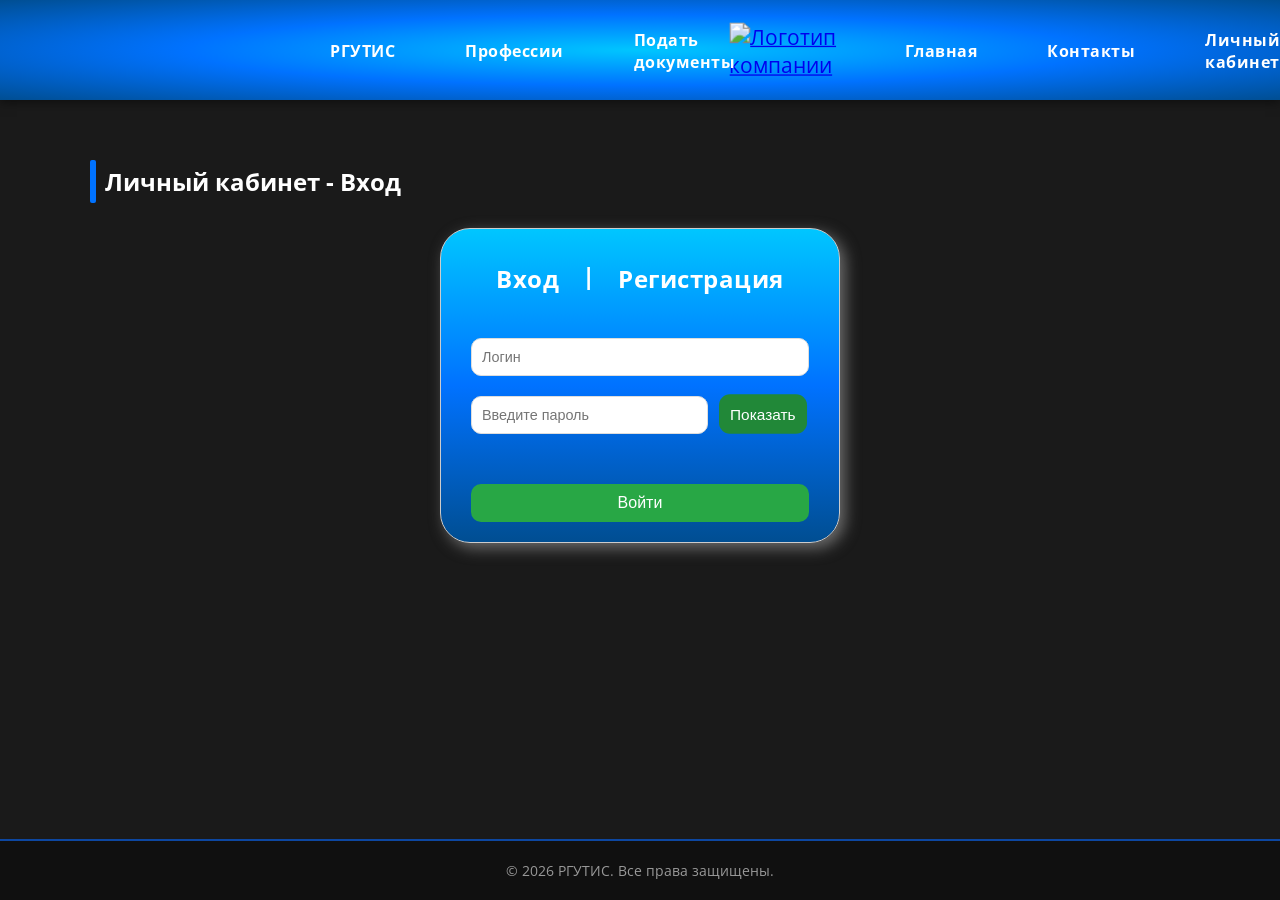
==== login.html @ 139416d2 "Много изменений" ====
<!DOCTYPE html>
<html lang="ru">
<head>
    <meta charset="UTF-8">
    <meta name="viewport" content="width=device-width, initial-scale=1.0">
    <title>Личный кабинет | Вход</title>
    <link rel="stylesheet" href="CSS/login.css">
    <link href="https://fonts.googleapis.com/css2?family=Open+Sans:wght@400;700&display=swap" rel="stylesheet">
    <link rel="icon" href="photo/logo.ico" type="image/x-icon">
</head>
<body>
    
    <section class="main-menu-nice">
        <header class="main-menu">
            <div class="header-content">
                <div class="nav-container">
                    <nav class="nav-left">
                        <a href="rgutis.html">РГУТИС</a>
                        <a href="professi.html">Профессии</a>
                        <a href="documents.html">Подать документы</a>
                    </nav>
                </div>

                    <a href="index.html"><img src="photo/logo.png" alt="Логотип компании"></a>

                <div class="nav-container">
                    <nav class="nav-right">
                        <a href="index.html">Главная</a>
                        <a href="contacts.html">Контакты</a>
                        <a href="login.html">Личный кабинет</a>
                    </nav>
                </div>

                <!-- ДОДЕЛАТЬ ВХОД | РЕГИСТРАЦИЯ И СМЕНИТЬ ВЕЗДЕ ШАПКИ!!!!! -->
                <div class="login-mainheader">
                    <div class="login-header">
                        <a class="login-header_1" href="login.html">Вход</a>
                        <a href="register.html">Регистрация</a>
                    </div>
                </div>
            </div>

        </header>   
    </section>

    <main>

        <section class="section-contact">

            <div class="text-contacts">
                <h2>Личный кабинет - Вход</h2>
            </div> 

            <form class="login-form">
                <div class="login-form2">
                    <h1><a href="login.html">Вход</a></h1>
                    <h1>|</h1>
                    <h1><a href="register.html">Регистрация</a></h1>
                </div>
                <div class="form">
                    <!-- ЛОГИН -->
                    <input class="big-input" type="text" name="name" placeholder="Логин" required>
                
                    <!-- ПАРОЛЬ -->
                    <div class="password-container">
                        <label class="visually-hidden" for="password"></label>
                        <input type="password" id="password" class="password-input" placeholder="Введите пароль">
                        <button type="button" class="password-button">
                            <span class="visually-hidden password-button__text">Показать</span>
                        </button>
                    </div>
                    
                    <script src="JS/register.js"></script>
                    <!-- КНОПКА -->
                    <button class="button-login" type="submit">Войти</button>
                </div>
            </form>

        </section>

    </main>

    <!-- FOOTER -->
    <footer class="footer">
        <p>© 2026 РГУТИС. Все права защищены.</p>
    </footer>

</body>
</html>
---- CSS/login.css ----
/* Общие стили */
body {
    font-family: 'Open Sans', sans-serif;
    font-size: 16px;
    font-weight: 400;
    color: white;
    margin: 0;
    padding: 0;
    overflow-x: hidden;
    background-color: #121212; 

    /* ДЛЯ ФУТЕРА */
    height: 100%;
    margin: 0;
    display: flex;
    flex-direction: column;
    min-height: 100vh;
    /* ДЛЯ ФУТЕРА */
}

*, ::before, ::after {
    margin: 0;
    padding: 0;
    box-sizing: border-box;
}
/* Общие стили */


/* Фиксированная шапка */
.main-menu-nice {
    display: flex;
}

.main-menu {
    position: absolute;
    top: 0;
    left: 0;
    width: 100%;
    background-image: radial-gradient( #00c6ff,  #0072ff, #004e92);
    padding: 20px 0;
    box-shadow: 0 2px 10px rgba(0, 0, 0, 0.5);
    z-index: 1000; 

    /* ЧТО БЫ DIV НЕ ПРОВАЛИВАЛСЯ */
    height: 100px;
}

.main-menu .header-content {
    display: flex;
    justify-content: space-between;
    align-items: center;
    width: 70%;
    max-width: 70%;
    margin-left: 300px;
    margin-right: 300px;
    padding: 0 20px;
}

.main-menu .header-content img {
    height: 60px;
    position: static;
    transform: none;
    margin: 0;
    transform: scale(1.3);
}

.logo {
    margin: 0 100px;
}

/* ВХОД РЕГИСТРАЦИЯ ШАПКА */
.login-mainheader {
    margin-right: -250px;
}

.login-header a {
    text-decoration: none;
    color: #fff;

    /* margin-right: -250px; */
    position: relative;
    display: flex;
    justify-content: flex-end;

    font-weight: bold;
    padding: 4px 5px;
    z-index: 1;
    transition: transform 0.4s ease-out, color 0.4s ease-out;
    /* letter-spacing: 0.5px; */
}

.login-header_1 {
    border: 2px solid #fff;
    border-top: none;
    border-left: none;
    border-right: none;
}


.login-header a:hover {
    /* transform: translateY(-3px); */
    color: #fff;
    text-shadow: 0 0 10px rgba(0, 188, 212, 0.5);
}

.login-header a::after {
    content: '';
    position: absolute;
    top: 0;
    left: 0;
    width: 0;
    height: 100%;
    background-image: radial-gradient(circle, #2196f3, #0d47a1);
    border-radius: 10px;
    z-index: -1;
    transition: width 0.4s ease-out;
    opacity: 0.7;
}

.login-header a:hover::after{
    width: 100%;
}
/* ВХОД РЕГИСТРАЦИЯ ШАПКА */
/* Фиксированная шапка */


/* ----- НАВИГАЦИЯ ---- */
.nav-container {
    display: flex;
    gap: 50px; /* Расстояние между левой и правой навигацией */
}

.nav-left,
.nav-right {
    display: flex;
    align-items: center;
    gap: 50px; /* Расстояние между ссылками */
}

.nav-left a,
.nav-right a {
    text-decoration: none;
    color: white;
    font-weight: bold;
    padding: 5px 10px;
    position: relative;
    z-index: 1;
    transition: transform 0.4s ease-out, color 0.4s ease-out;
    letter-spacing: 0.5px;
}

.nav-left a:hover,
.nav-right a:hover {
    transform: translateY(-3px);
    color: #fff;
    text-shadow: 0 0 10px rgba(0, 188, 212, 0.5);
}

.nav-left a::after,
.nav-right a::after {
    content: '';
    position: absolute;
    top: 0;
    left: 0;
    width: 0;
    height: 100%;
    background-image: radial-gradient(circle, #2196f3, #0d47a1);
    border-radius: 10px;
    z-index: -1;
    transition: width 0.4s ease-out;
    opacity: 0.7;
}

.nav-left a:hover::after,
.nav-right a:hover::after {
    width: 100%;
}
/* ----- НАВИГАЦИЯ ---- */




/* ---- MAIN ---- */

main {
    flex: 1 0  auto;
    background-color: #1A1A1A;

    /* ЧТО БЫ DIV НЕ ПРОВАЛИВАЛСЯ */
    padding-top: 100px;
}




/* НАДПИСЬ ЛИЧНЫЙ КАБИНЕТ */
.text-contacts {
    padding: 15px;
    margin-left: 90px;
    margin-top: 50px;

    position: relative;
    text-decoration: none;
}

.text-contacts::before {
  content: ''; 
  position: absolute;
  left: 0;
  top: 10px;
  bottom: 10px;
  width: 6px;
  background-color: #0072ff; 
  border-radius: 2px; 
} 

.section-contact {
    display: flex;
    flex-direction: column;
}
/* НАДПИСЬ ЛИЧНЫЙ КАБИНЕТ */




/* ФОРМА */
.login-form {
    display: flex;
    align-self: center;
    width: 50%;
    height: 35vh;

    position: absolute;
    max-width: 400px;
    margin-top: 10%;
    padding: 30px;
    border: 1px solid #ccc;
    border-radius: 30px;
    flex-direction: column; 

    /* ГРАДИЕНТ */
    background-image: linear-gradient( #00c6ff,  #0072ff, #004e92);
    box-shadow: 5px 5px 15px rgba(119, 119, 119, 0.9);
}

.form {
margin-top: 30px;
}

.login-form input,
.login-form textarea {
    padding: 10px;
    margin-bottom: 20px;
    border: 1px solid #ddd;
    border-radius: 10px;
    width: 100%;
}

.button-login {
    padding: 10px;
    width: 100%;
    margin-top: 30px;
    background-color: #28a745;
    color: white;
    border: none;
    border-radius: 10px;
    cursor: pointer;
    font-size: 16px;
    transition: all 0.3s ease;
}

.login-form button:hover {
    background-color: #fff;
    transform: scale(1.1);
    color: black;
}

.login-form2 {
    display: flex;
    justify-content: center;
    flex-direction: row;
    gap: 20px;
    margin: 0 auto;
}

.login-form2 a {
    display: inline-block;
    border: none;
    border-radius: 8px;
    padding: 3px;
    text-decoration: none;
    color: #fff;
    transition: all 0.5s ease;
    transition: transform 0.4s ease-out, color 0.4s ease-out;
    letter-spacing: 0.5px;
}

.login-form2 a:hover {
    color: white;
    transform: translateY(-3px);
    text-shadow: 0 0 10px rgba(0, 188, 212, 0.5);

}

.login-form2 a::after {
    content: '';
    position: absolute;
    top: 0;
    left: 0;
    width: 0;
    height: 100%;
    background-image: radial-gradient(circle, #2196f3, #0d47a1);
    border-radius: 10px;
    z-index: -1;
    transition: width 0.4s ease-out;
    opacity: 0.7;
}

.login-form2 a:hover::after {
    width: 100%;
}

.login-form2 h2 {
    text-align: center;
    margin-bottom: 20px;
}

.login-form2 h1, h3 {
    margin-bottom: 40px;
    color: #fff;
}

.login-form2 h1 {
    margin-bottom: 10px;
    font-size: 1.5em;
}

.password-container  {
    width: 70%;
}

/* ---- ПОКАЗАТЬ | СКРЫТЬ ---- */
.password-button {
    margin-left: 15px;
    transition: all 0.3s ease;
    transform: scale(1.1);
    position: absolute;

    padding: 10px;
    background-color: #218838;
    color: white;
    border: none;
    border-radius: 10px;
    cursor: pointer;
    font-size: 14px;

}
/* ---- ПОКАЗАТЬ | СКРЫТЬ ---- */

.big-input {
    font-size: 0.9rem;
}

.password-input {
    font-size: 0.9rem;
}





/* Футер */
.footer {
    background-color: #101010; /* Очень темный фон для футера */
    color: #bbb;
    padding: 20px 30px;
    text-align: center;
    border-top: 2px solid #0d47a1;
    position: relative;
    z-index: 1;
    flex-shrink: 0;
}

.footer p {
    font-size: 0.9em;
    margin: 0;
    opacity: 0.8;
}
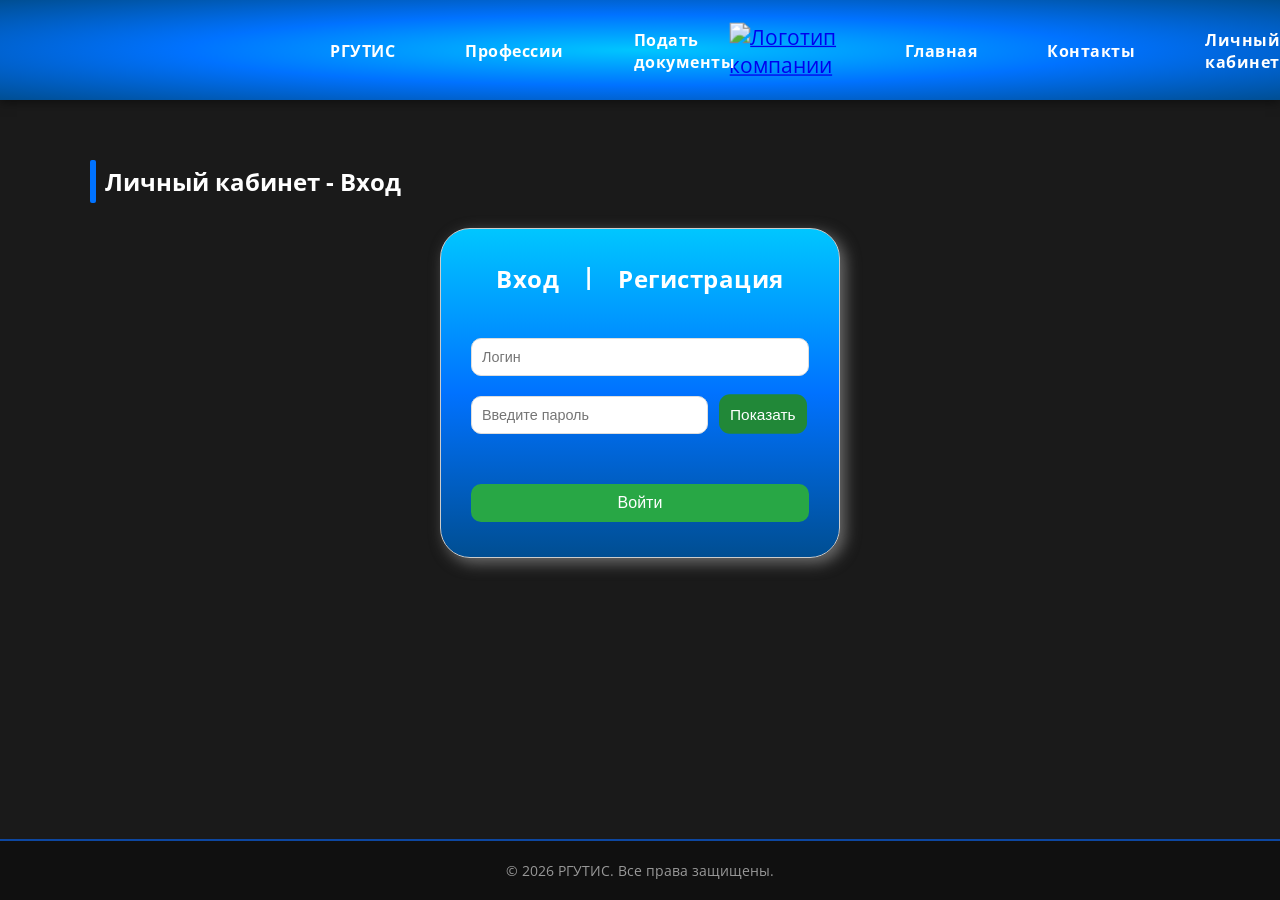
==== commit 68f3c321: "Доделал index" ====
--- a/login.html
+++ b/login.html
@@ -51,7 +51,7 @@
                 <h2>Личный кабинет - Вход</h2>
             </div> 
 
-            <form class="login-form">
+            <form class="login-form" onsubmit="alert('Успешно, вход у учетную запись.'); return true;">
                 <div class="login-form2">
                     <h1><a href="login.html">Вход</a></h1>
                     <h1>|</h1>
--- a/CSS/login.css
+++ b/CSS/login.css
@@ -228,7 +228,7 @@
     display: flex;
     align-self: center;
     width: 50%;
-    height: 35vh;
+    height: 330px;
 
     position: absolute;
     max-width: 400px;
